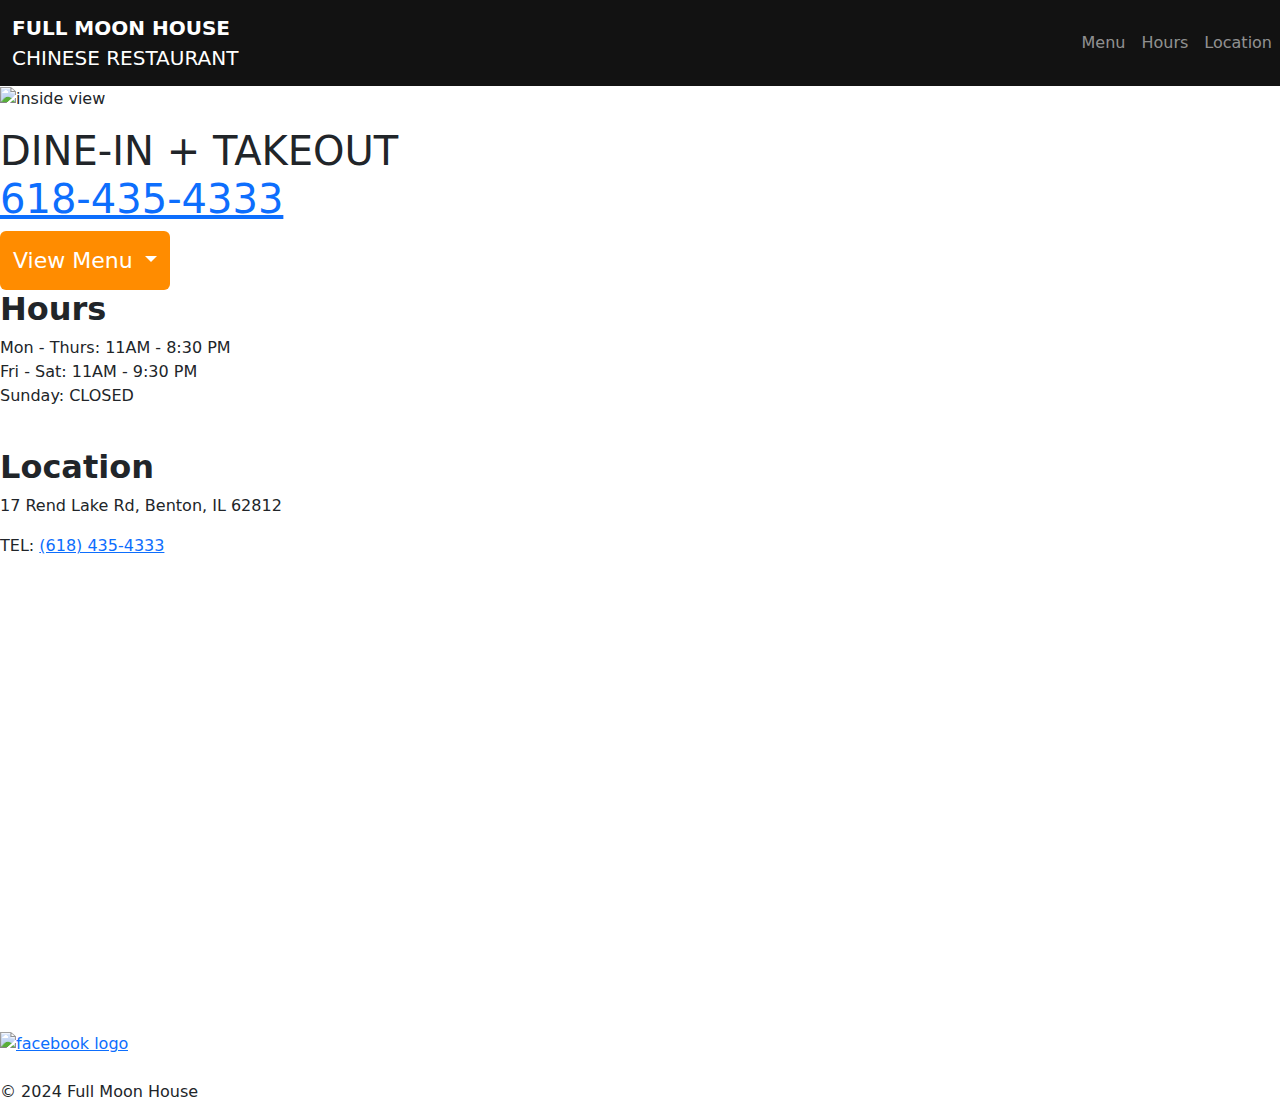
==== index.html @ 8191e6ca "change file name" ====
<!DOCTYPE html>
<html lang="en">

<head>
    <meta charset="UTF-8">
    <meta name="viewport" content="width=device-width, initial-scale=1.0">
    <meta name="description" content="Full Moon House Chinese Restaurant">
    <meta name="credits" content="Background photo by Pngtree, available at https://pngtree.com/freebackground/chinese-style-ancient-culture-breath-background_1119947.html?sol=downref&id=bef">
    <title>Full Moon House</title>
    <link rel="icon" type="image/png" href="/images/fmh-favicon.png">
    <link rel="stylesheet" type="text/css" href="style.css">
    <link href="https://cdn.jsdelivr.net/npm/bootstrap@5.3.0-alpha3/dist/css/bootstrap.min.css" rel="stylesheet">
    <script src="https://cdn.jsdelivr.net/npm/bootstrap@5.3.0-alpha3/dist/js/bootstrap.bundle.min.js"></script>
</head>

<body>
    <nav class="navbar navbar-expand-lg" style="background-color: rgb(18, 18, 18);" data-bs-theme="dark">
        <div class="container-fluid">
            <a class="navbar-brand" href="index.html">
                <b>FULL MOON HOUSE</b><br>
                <span class="cr">CHINESE RESTAURANT</span>
            </a>
            <button class="navbar-toggler" type="button" data-bs-toggle="collapse" data-bs-target="#navbarText"
                aria-controls="navbarText" aria-expanded="false" aria-label="Toggle navigation">
                <span class="navbar-toggler-icon"></span>
            </button>
        </div>
        <div class="collapse navbar-collapse" id="navbarText">
            <ul class="navbar-nav me-auto mb-2 mb-lg-0">
                <li class="nav-item">
                    <a class="nav-link" href="dinner.html">Menu</a>
                </li>
                <li class="nav-item">
                    <a class="nav-link" href="#details">Hours</a>
                </li>
                <li class="nav-item">
                    <a class="nav-link" href="#location">Location</a>
                </li>
            </ul>
        </div>
    </nav>
    <main>
        <section id="slide1">
            <div class="gradient"></div>
            <img src="images/background.jpg" alt="inside view" class="drawing">
            <div class="content">
                <p style="font-size: 2.2rem;">
                <h1>DINE-IN + TAKEOUT<br>
                    <a href="tel:618-435-4333">618-435-4333</a>
                </h1>
                <div class="button-container">
                    <div class="dropdown show">
                        <a class="btn dropdown-toggle" href="dinner.html" role="button" id="dropdownMenuLink"
                            data-bs-toggle="dropdown" aria-haspopup="true" aria-expanded="false"
                            style="background-color: darkorange; color: white; font-size: 22px; padding: 12px; ">
                            View Menu
                        </a>
                        <div class="dropdown-menu" aria-labelledby="dropdownMenuLink">
                            <a class="dropdown-item" href="lunch.html">Lunch</a>
                            <a class="dropdown-item" href="dinner.html">Dinner/All-Day</a>
                        </div>
                    </div>
                </div>
            </div>
        </section>
        <div id="maroon-box"></div>
        <section id="details">
            <div class="contacts">
                <h2><b>Hours</b></h2>
                <p> Mon - Thurs: 11AM - 8:30 PM
                    <br> Fri - Sat: 11AM - 9:30 PM
                    <br> Sunday: CLOSED
                </p>
                <br>
                <h2><b>Location</b></h2>
                <p>17 Rend Lake Rd, Benton, IL 62812</p>
                <p>TEL: <a href="tel:618-435-4333">(618) 435-4333</a></p>
            </div>
        </section>
        <section id="location">
            <div class="map">
                <iframe
                    src="https://www.google.com/maps/embed?pb=!1m18!1m12!1m3!1d3144.058531446973!2d-88.9397546!3d37.9990952!2m3!1f0!2f0!3f0!3m2!1i1024!2i768!4f13.1!3m3!1m2!1s0x8876d7887da57299%3A0xdec5008e143eff65!2sFull%20Moon%20House!5e0!3m2!1sen!2sus!4v1734995499083!5m2!1sen!2sus"
                    id="iframe-map" width="600" height="450" style="border:0;" allowfullscreen="" loading="lazy"
                    referrerpolicy="no-referrer-when-downgrade"></iframe>
            </div>
        </section>
    </main>
    <footer>
        <a href="https://www.facebook.com/fullmoonhouserestaurant/">
            <img src="images/facebook.svg" height="30" width="30" alt="facebook logo">
        </a> <br><br>
        &copy; 2024 Full Moon House
    </footer>
</body>

</html>
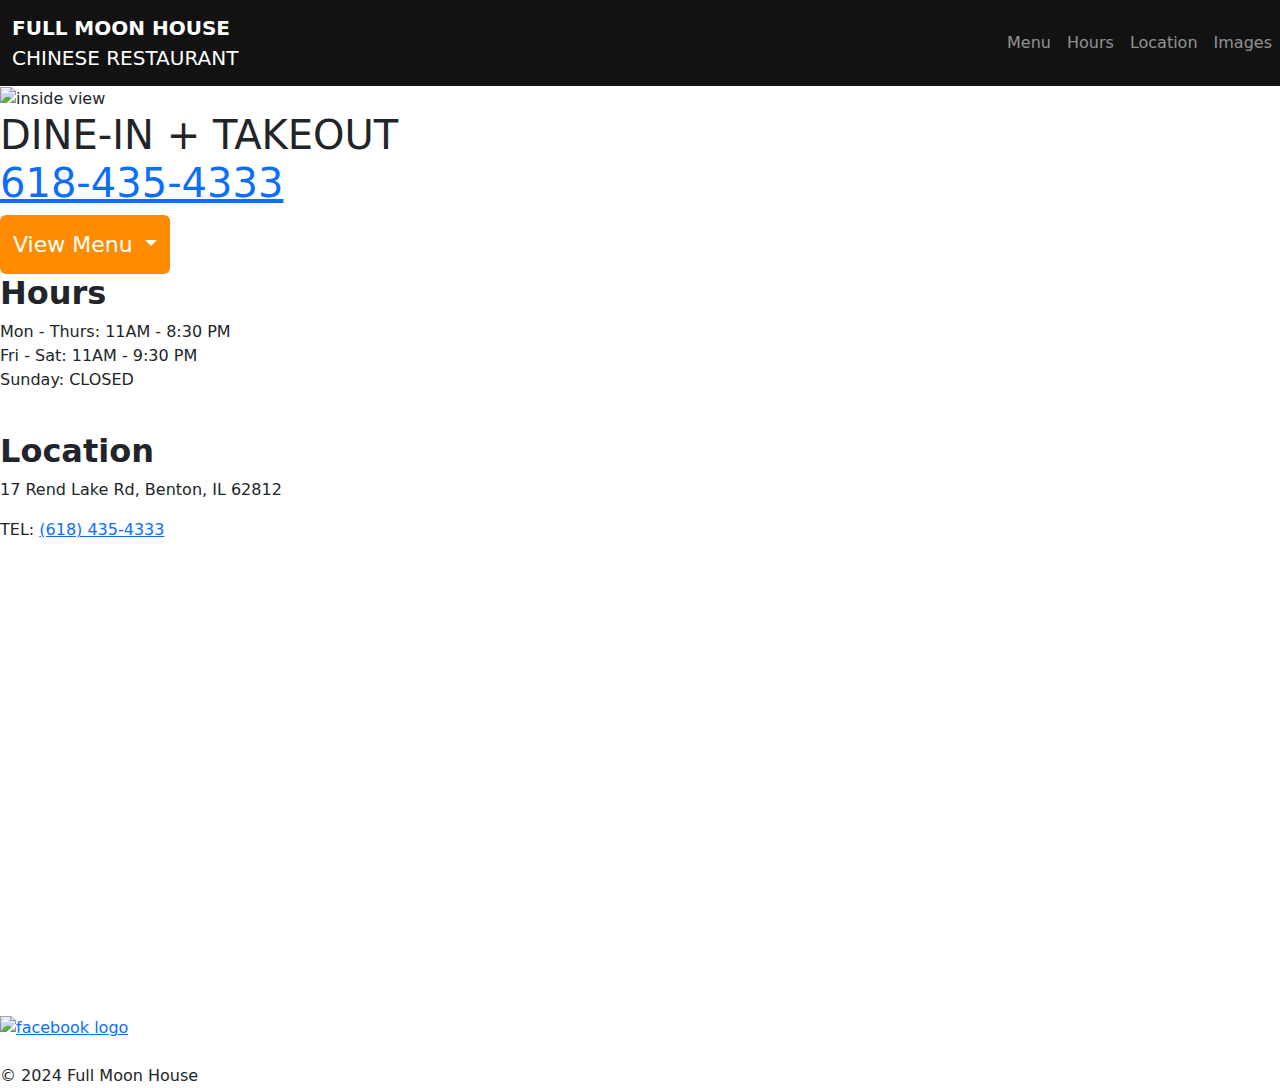
==== commit 36c2ffef: "add images page" ====
--- a/index.html
+++ b/index.html
@@ -16,7 +16,7 @@
 <body>
     <nav class="navbar navbar-expand-lg" style="background-color: rgb(18, 18, 18);" data-bs-theme="dark">
         <div class="container-fluid">
-            <a class="navbar-brand" href="index.html">
+            <a class="navbar-brand" href="/">
                 <b>FULL MOON HOUSE</b><br>
                 <span class="cr">CHINESE RESTAURANT</span>
             </a>
@@ -36,6 +36,9 @@
                 <li class="nav-item">
                     <a class="nav-link" href="#location">Location</a>
                 </li>
+                <li class="nav-item">
+                    <a class="nav-link" href="gallery.html">Images</a>
+                </li>
             </ul>
         </div>
     </nav>
@@ -44,7 +47,6 @@
             <div class="gradient"></div>
             <img src="images/background.jpg" alt="inside view" class="drawing">
             <div class="content">
-                <p style="font-size: 2.2rem;">
                 <h1>DINE-IN + TAKEOUT<br>
                     <a href="tel:618-435-4333">618-435-4333</a>
                 </h1>
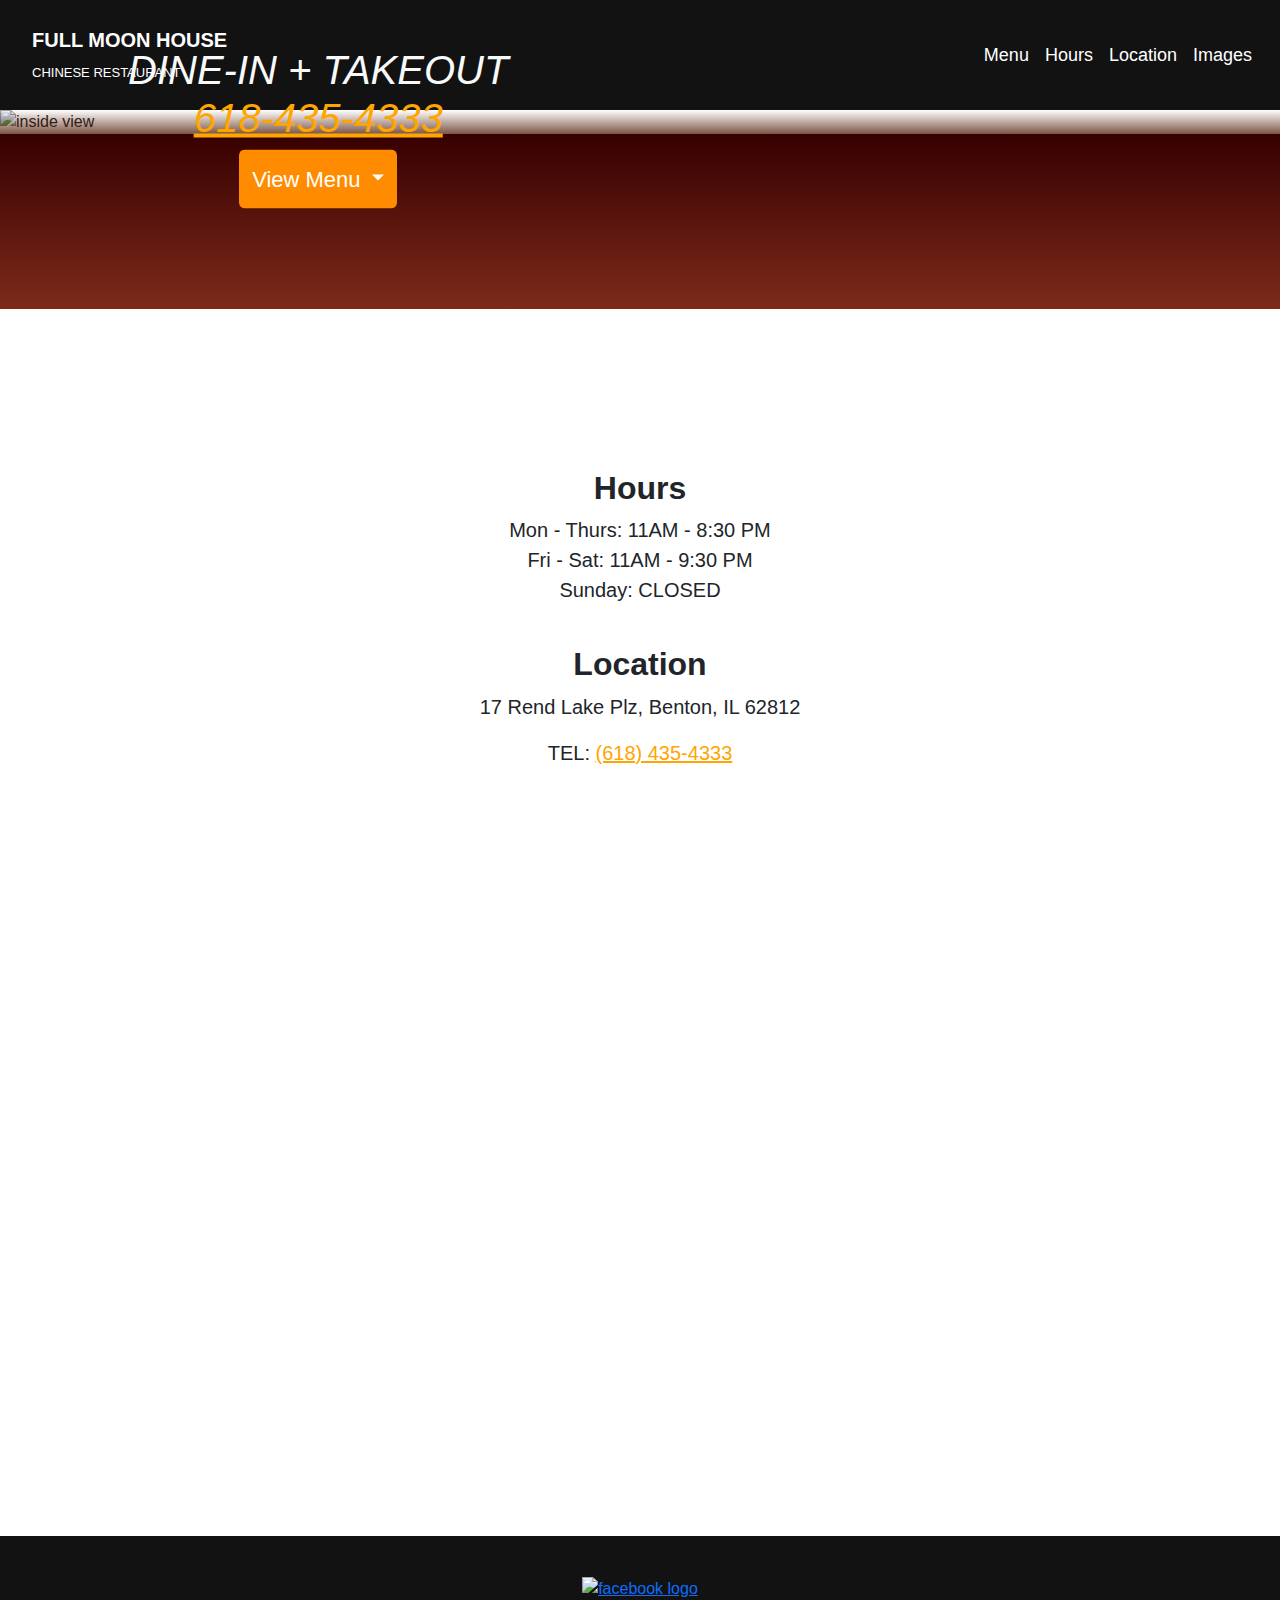
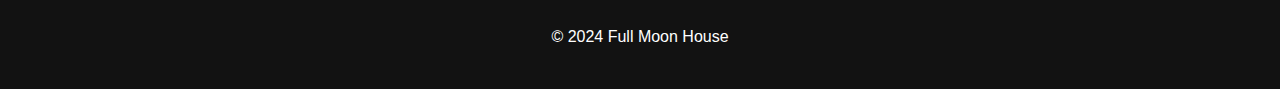
==== commit f3579037: "Change from Rd to Plz" ====
--- a/index.html
+++ b/index.html
@@ -75,7 +75,7 @@
                 </p>
                 <br>
                 <h2><b>Location</b></h2>
-                <p>17 Rend Lake Rd, Benton, IL 62812</p>
+                <p>17 Rend Lake Plz, Benton, IL 62812</p>
                 <p>TEL: <a href="tel:618-435-4333">(618) 435-4333</a></p>
             </div>
         </section>
--- a/style.css
+++ b/style.css
@@ -0,0 +1,150 @@
+*,
+*:before,
+*:after {
+    box-sizing: border-box;
+    margin: 0;
+    border: none;
+}
+
+body {
+    font-family: Gill Sans, sans-serif !important;
+}
+
+.nav-item {
+    font-size: 18px !important;
+}
+
+.navbar {
+    padding: 20px !important;
+}
+
+.nav-link {
+    color: white !important; /* Makes the text white */
+}
+
+.nav-link:hover {
+    color: lightgray !important; /* Optional: Changes color on hover */
+}
+
+#slide1 {
+    width: 100%;
+    max-height: 45rem;
+    position: relative;
+}
+
+.cr {
+    font-size: 13px;
+}
+
+h1 {
+    font-family:'Trebuchet MS', 'Lucida Sans Unicode', 'Lucida Grande', 'Lucida Sans', Arial, sans-serif;
+}
+
+.gradient {
+    height: 100%;
+    width: 100%;
+    position: absolute;
+    background-image: linear-gradient(to top, rgba(75, 22, 0, 0.73), transparent);
+}
+
+.drawing {
+    width: 100%;
+    max-height: 45rem;
+    object-fit: cover;
+    display: block;
+}
+
+.content {
+    position: absolute;
+    top: 70%;
+    left: 10%;
+    transform: translate(0%, -50%);
+    color: rgb(244, 237, 237);
+    font-size: 1.5rem;
+    text-align: center;
+}
+
+.content h1 {
+    font-style: italic;
+    color: rgb(248, 250, 249) !important;
+}
+
+#maroon-box {
+    background: rgb(54,0,0);
+    background: linear-gradient(180deg, rgba(54,0,0,1) 0%, rgba(125,42,26,1) 100%); 
+    width: 100%; 
+    height: 175px; 
+}
+
+#details {
+    display: flex;
+    flex-wrap: wrap;
+    width: 100vw;
+    text-align: center;
+    margin-bottom: 10rem;
+    margin-top: 10rem;
+}
+
+#details p {
+    font-size: 20px;
+
+}
+
+#location {
+    margin-bottom: 5rem;
+}
+
+a[href^="tel:"] {
+    color: orange;
+    text-decoration: underline;
+}
+
+.vertical-space {
+    margin-top: 2rem;
+}
+
+.contacts {
+    flex: 1 0 50%;
+    box-sizing: border-box;
+    text-align: center;
+}
+
+.contacts p {
+    font-size: 20px;
+}
+
+.map {
+    flex: 1 0 50%;
+    box-sizing: border-box;
+    height: 32rem;
+}
+
+iframe {
+    width: 100%;
+    height: 100%;
+    border-radius: 20px;
+}
+
+footer {
+    background-color: rgb(18, 18, 18);
+    text-align: center;
+    color: white;
+    padding: 2.5rem;
+    font-size: 1rem;
+}
+
+@media (max-width: 700px) {
+    iframe {
+        height: 20rem;
+    }
+}
+
+@media (max-width: 650px) {
+    .content {
+        margin-top: 15rem;
+    }
+    
+    #maroon-box {
+        height: 480px;
+    }
+}